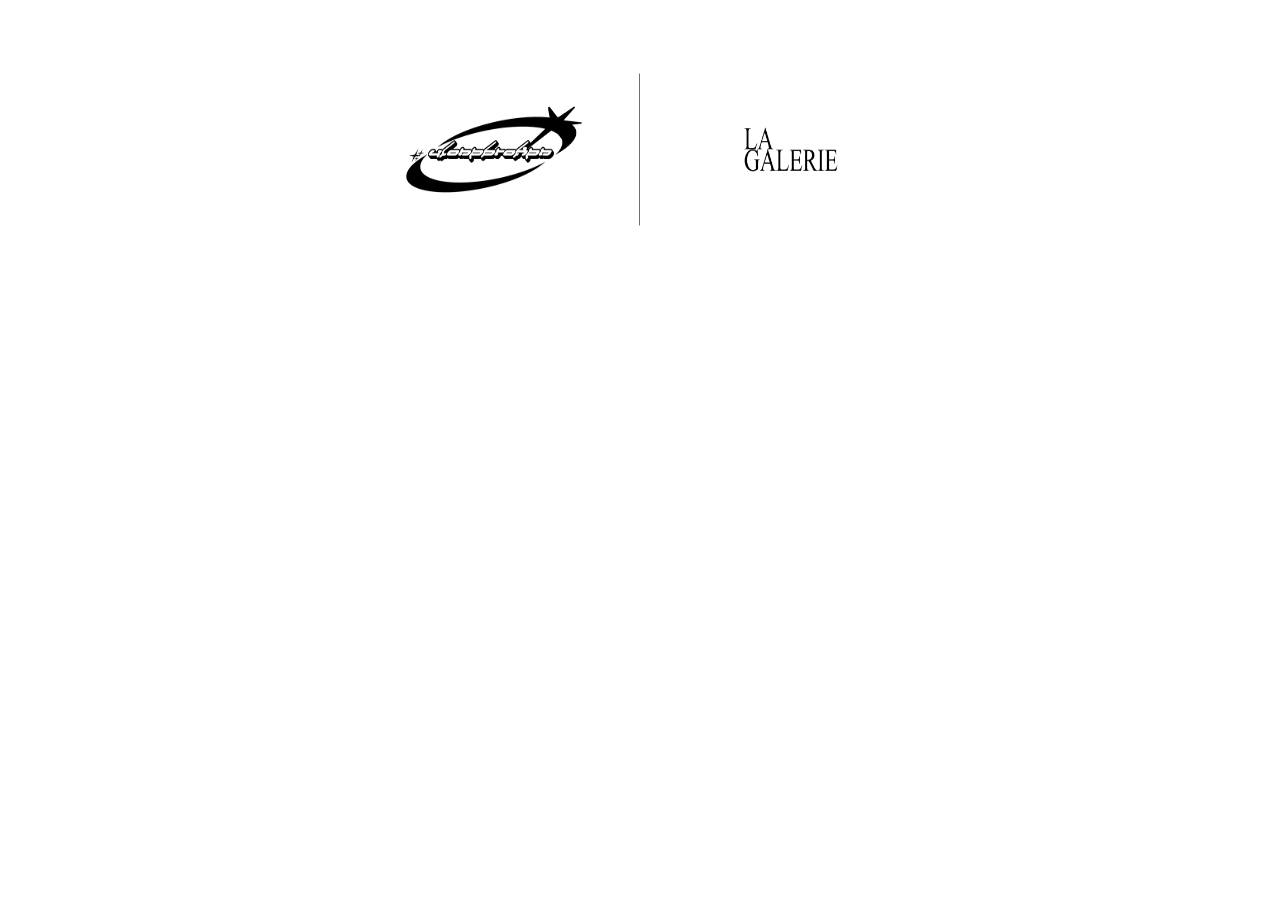
==== gallery/index.html @ 4e24f6d5 "one" ====
<title>LA GALERIE</title>
<link rel="icon" href="../media/group invert.png" type="image/icon type">
<head>
    <link rel="stylesheet" href="styles.css">
</head>
<body>
    <image class = 'v' src="Untitled-3.png"></image>
    <image class='bruh' src="1280px-HD_transparent_picture.png"></image>
    <div class="col-md-12 col-lg-12" style="width:50%;margin-left:25%;height:40%;">
        <div class='sk-ww-pinterest-board' data-embed-id='248701'></div><script src='https://widgets.sociablekit.com/pinterest-board/widget.js' async defer></script>
    </div>
</body>
---- gallery/styles.css ----
h1 {
    margin-top: 10%;
}

.bruh {
    position: absolute;
    width:101%;
    height:99%;
    z-index: 99999999999;
    margin-left:-73%;
}
.v {
    width:46%;
    margin-left:27%;
    height:32%;
}
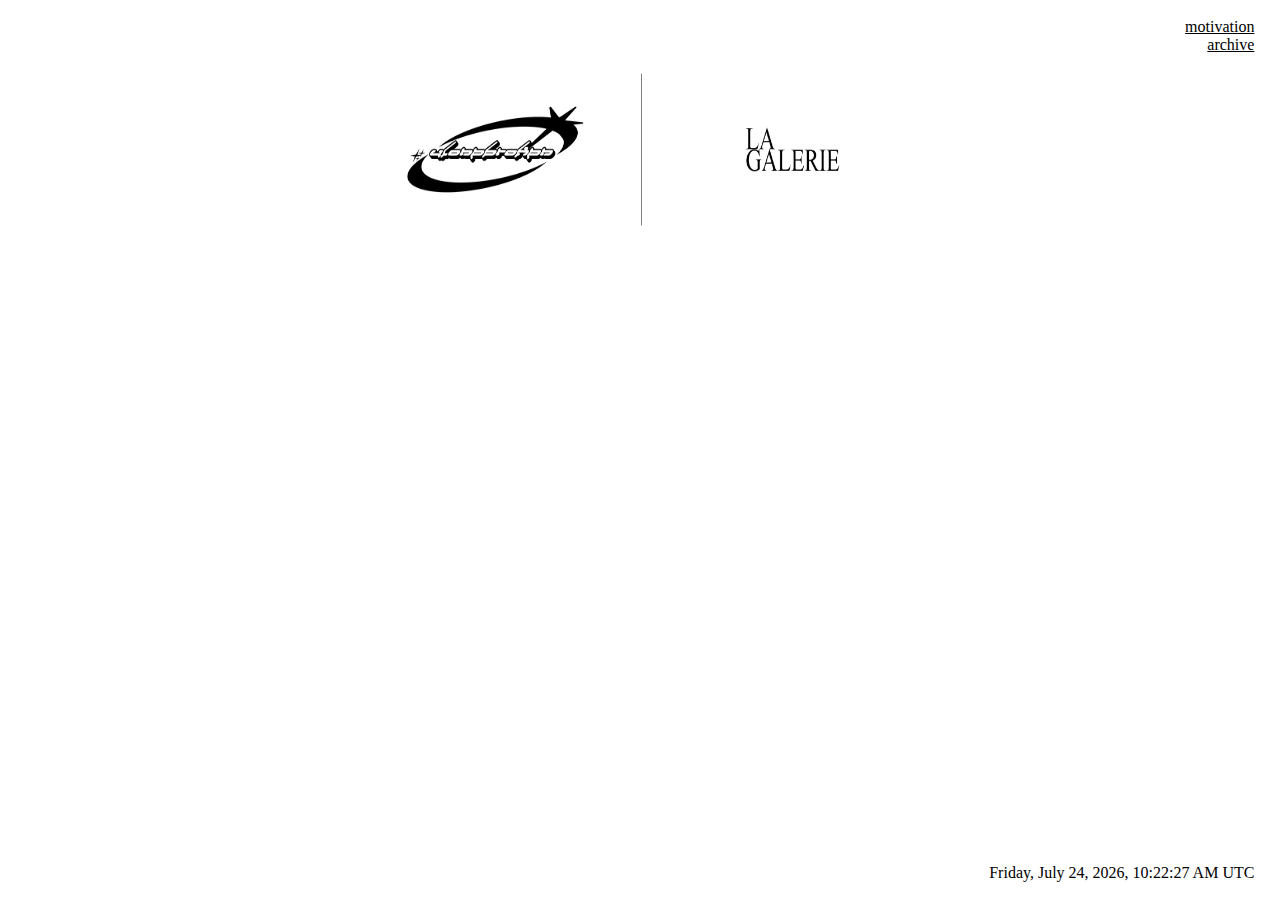
==== commit cfbaf354: "motiv and arch" ====
--- a/gallery/index.html
+++ b/gallery/index.html
@@ -1,12 +1,37 @@
+<meta content="width=device-width, initial-scale=1" name="viewport" />
 <title>LA GALERIE</title>
 <link rel="icon" href="../media/group invert.png" type="image/icon type">
 <head>
     <link rel="stylesheet" href="styles.css">
 </head>
 <body>
-    <image class = 'v' src="Untitled-3.png"></image>
+    <image class ='v' src="Untitled-3.png"></image>
     <image class='bruh' src="1280px-HD_transparent_picture.png"></image>
     <div class="col-md-12 col-lg-12" style="width:50%;margin-left:25%;height:40%;">
         <div class='sk-ww-pinterest-board' data-embed-id='248701'></div><script src='https://widgets.sociablekit.com/pinterest-board/widget.js' async defer></script>
     </div>
+
+    <a href="motivation.html" class="button1">motivation</a>
+    <br>
+    <a href="https://twitter.com/vlonebroken_/media" class="button2">archive</a>
+
+    <div id="clock" class="clock"></div>
+    <script>
+        function updateClock() {
+            var now = new Date();
+            var dateOptions = { weekday: 'long', year: 'numeric', month: 'long', day: 'numeric' };
+            var timeOptions = { hour: 'numeric', minute: 'numeric', second: 'numeric', timeZone: 'UTC', timeZoneName: 'short' };
+
+            var dateString = now.toLocaleDateString('en-US', dateOptions);
+            var timeString = now.toLocaleTimeString('en-US', timeOptions);
+
+            var clockElement = document.getElementById('clock');
+            clockElement.textContent = dateString + ', ' + timeString;
+
+            setTimeout(updateClock, 1000); // Update every 1 second
+        }
+
+        // Initial call to display clock
+        updateClock();
+    </script>
 </body>
--- a/gallery/styles.css
+++ b/gallery/styles.css
@@ -1,16 +1,97 @@
+body{
+    width:99%;
+}
+
 h1 {
     margin-top: 10%;
 }
 
 .bruh {
     position: absolute;
-    width:101%;
-    height:99%;
+    width:100%;
+    height:200%;
     z-index: 99999999999;
-    margin-left:-73%;
+    margin-left:-90%;
+    top: 6%;
 }
 .v {
-    width:46%;
-    margin-left:27%;
-    height:32%;
-}+    width:90%;
+    margin-left: 5%;
+    height:25%;
+}
+
+.clock{
+    position: absolute;
+    color: black;
+    top: 2%;
+    right: 62%;
+}
+
+.button1 {
+    position: absolute;
+    color: black;
+    top: 2%;
+    right: 2%; 
+}
+
+.button2 {
+    position: absolute;
+    color: black;
+    top: 4%;
+    right: 2%; 
+}
+
+.button3{
+    position: absolute;
+    color: black;
+    bottom: 2%;
+    right: 2%;
+}
+
+@media only screen and (min-width: 700px) {
+    h1 {
+        margin-top: 10%;
+    }
+    
+    .bruh {
+        position: absolute;
+        width:101%;
+        height:94%;
+        z-index: 99999999999;
+        margin-left:-73%;
+        top: 6%;
+    }
+    .v {
+        width:46%;
+        margin-left:27%;
+        height:32%;
+    }
+
+    .clock{
+        position: absolute;
+        top: 96%;
+        right: 2%;
+    }
+
+    .button1 {
+        position: absolute;
+        color: black;
+        top: 2%;
+        right: 2%; 
+    }
+
+    .button2 {
+        position: absolute;
+        color: black;
+        top: 4%;
+        right: 2%; 
+    }
+
+    .button3{
+        position: absolute;
+        color: black;
+        top: 2%;
+        right: 2%; 
+    }
+
+  }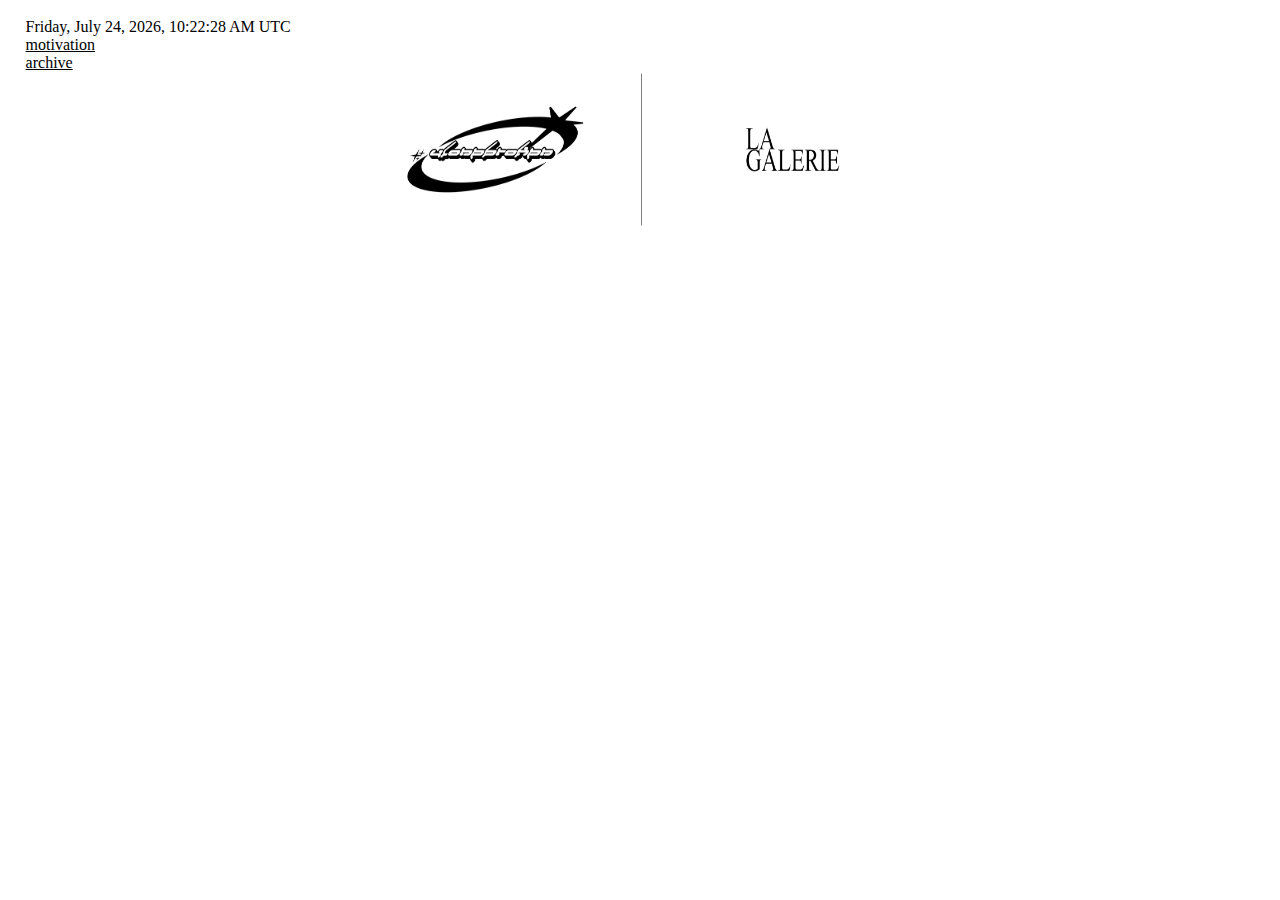
==== commit d7f6e0c4: "twitter meta tags" ====
--- a/gallery/index.html
+++ b/gallery/index.html
@@ -3,6 +3,12 @@
 <link rel="icon" href="../media/group invert.png" type="image/icon type">
 <head>
     <link rel="stylesheet" href="styles.css">
+    <meta name="twitter:card" content="summary">
+    <meta name="twitter:site" content="@vlonebroken_">
+    <meta name="twitter:title" content="LA GALERIE">
+    <meta name="twitter:description" content="The gallery, like any other, is a mere showcase of the authors' mental status quo represented in imagery form. A simulation, as he thinks, of the process of time.">
+    <meta name="twitter:image" content="https://vlonebroken.github.io/media/group%20invert.png">
+    <meta name="twitter:url" content="https://vlonebroken.github.io/gallery/index.html?">
 </head>
 <body>
     <image class ='v' src="Untitled-3.png"></image>
--- a/gallery/styles.css
+++ b/gallery/styles.css
@@ -12,7 +12,7 @@
     height:200%;
     z-index: 99999999999;
     margin-left:-90%;
-    top: 6%;
+    top: 8%;
 }
 .v {
     width:90%;
@@ -24,21 +24,21 @@
     position: absolute;
     color: black;
     top: 2%;
-    right: 62%;
+    left: 2%;
 }
 
 .button1 {
     position: absolute;
     color: black;
-    top: 2%;
-    right: 2%; 
+    top: 4%;
+    left: 2%; 
 }
 
 .button2 {
     position: absolute;
     color: black;
-    top: 4%;
-    right: 2%; 
+    top: 6%;
+    left: 2%;  
 }
 
 .button3{
@@ -48,7 +48,7 @@
     right: 2%;
 }
 
-@media only screen and (min-width: 700px) {
+@media only screen and (min-width: 900px) {
     h1 {
         margin-top: 10%;
     }
@@ -56,10 +56,10 @@
     .bruh {
         position: absolute;
         width:101%;
-        height:94%;
+        height:92%;
         z-index: 99999999999;
         margin-left:-73%;
-        top: 6%;
+        top: 8%;
     }
     .v {
         width:46%;
@@ -69,22 +69,22 @@
 
     .clock{
         position: absolute;
-        top: 96%;
-        right: 2%;
+        top: 2%;
+        left: 2%;
     }
 
     .button1 {
         position: absolute;
         color: black;
-        top: 2%;
-        right: 2%; 
+        top: 4%;
+        left: 2%; 
     }
 
     .button2 {
         position: absolute;
         color: black;
-        top: 4%;
-        right: 2%; 
+        top: 6%;
+        left: 2%; 
     }
 
     .button3{
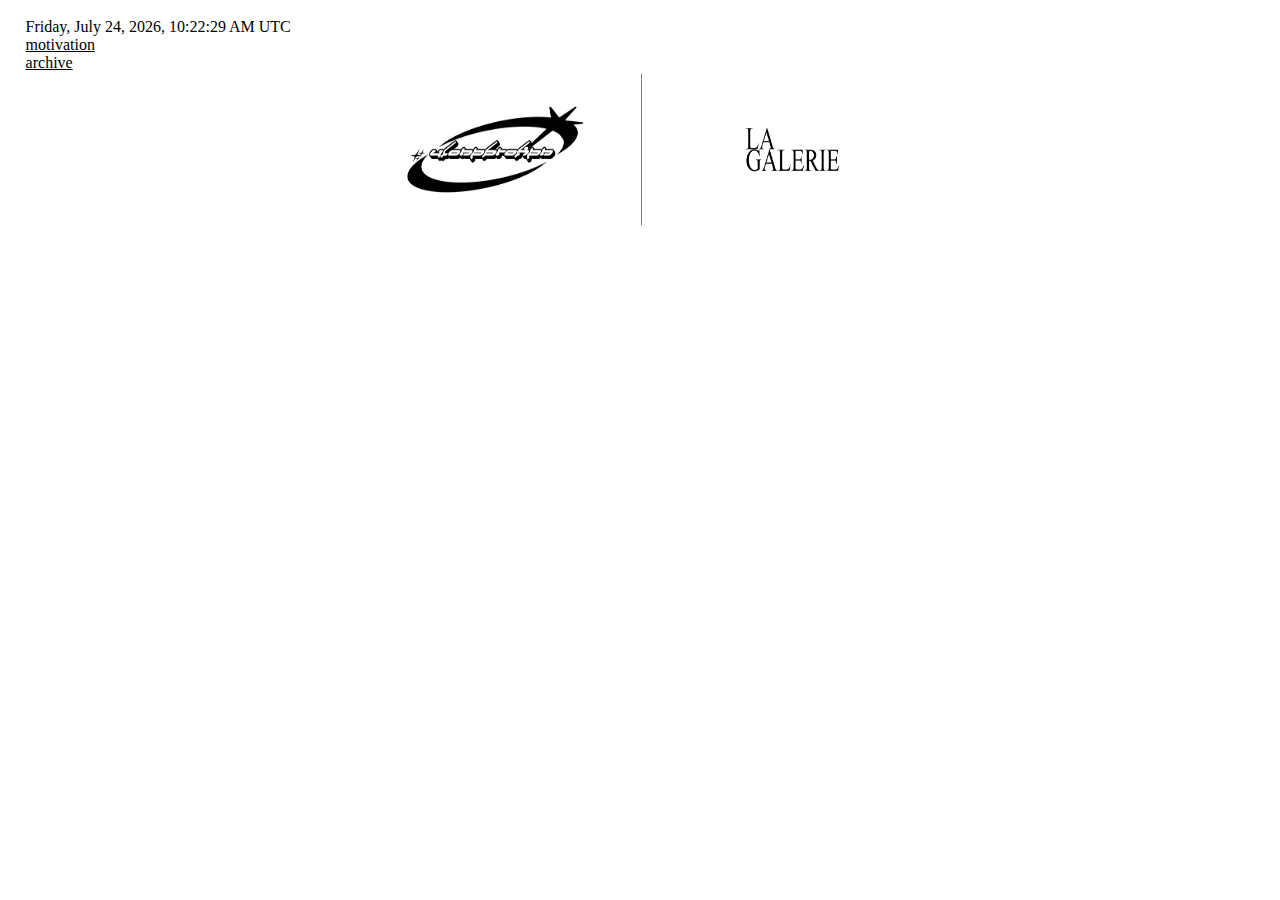
==== commit 93839bc5: "Update index.html" ====
--- a/gallery/index.html
+++ b/gallery/index.html
@@ -8,7 +8,7 @@
     <meta name="twitter:title" content="LA GALERIE">
     <meta name="twitter:description" content="The gallery, like any other, is a mere showcase of the authors' mental status quo represented in imagery form. A simulation, as he thinks, of the process of time.">
     <meta name="twitter:image" content="https://vlonebroken.github.io/media/group%20invert.png">
-    <meta name="twitter:url" content="https://vlonebroken.github.io/gallery/index.html?">
+    <meta name="twitter:url" content="https://vlonebroken.github.io/gallery/">
 </head>
 <body>
     <image class ='v' src="Untitled-3.png"></image>
